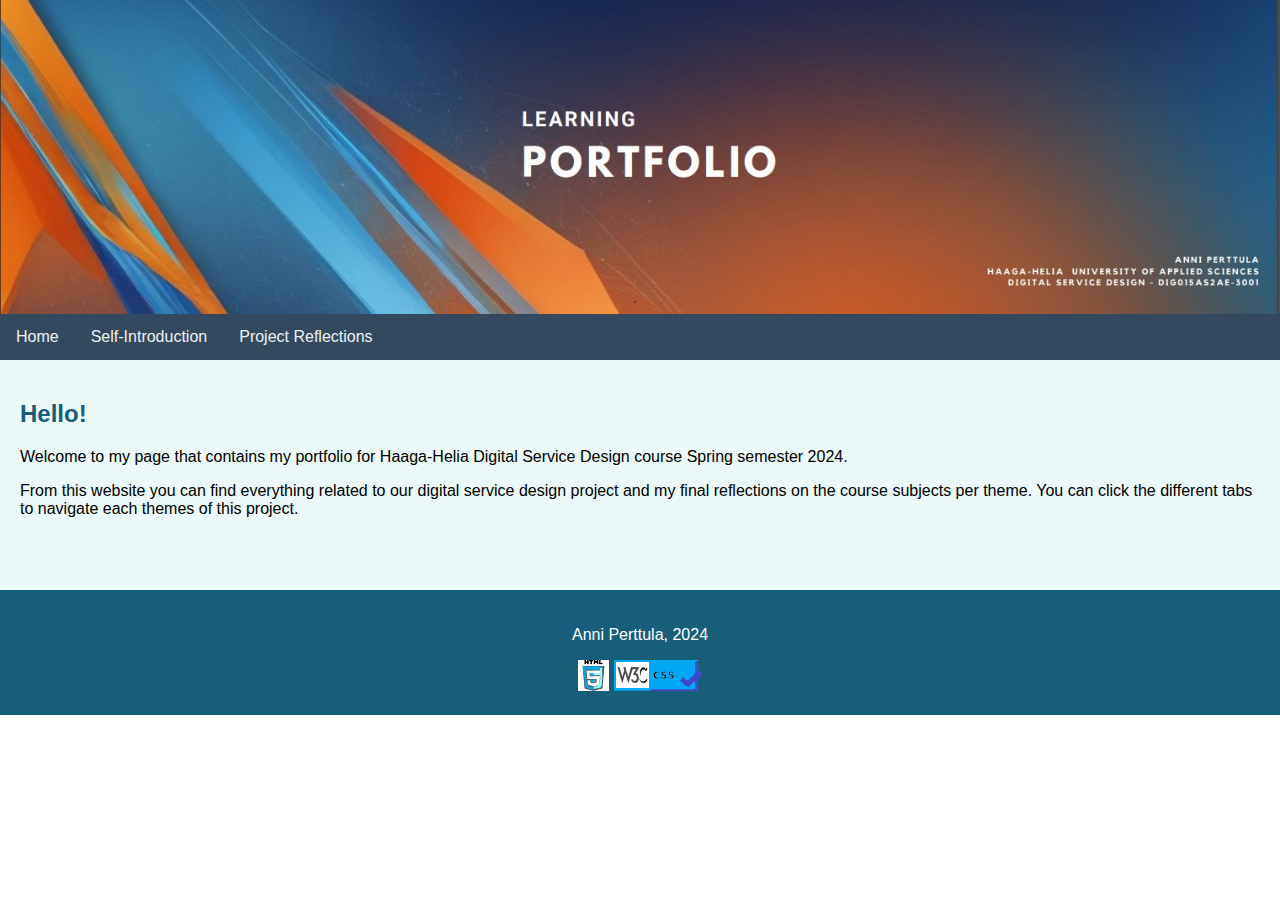
==== index.html @ cc637cb7 "Update index.html" ====
<!DOCTYPE html>
<html lang="en">
  
<head>
<link rel="stylesheet" href="index.css">
  
 <title>Portfolio - Digital Service Design</title>
  
 <meta charset="utf-8">
 <meta name="viewport" content="width=device-width, initial-scale=1">
</head>
  
<body>
 <header>
 <img src="portfolio.jpg" alt="Header" class="responsive">
    <style>
    .responsive {
      width: 100%;
     height: auto;
      }
    </style>
 </header>

  <div class="navbar">
    <a href="index.html">Home</a>
    <a href="aboutMe.html">Self-Introduction</a>
    <div class="dropdown">
      <button class="dropbtn">Project Reflections
        <i class="fa fa-caret-down"></i>
      </button>
      <div class="dropdown-content">
        <a href="a2.html" title="A2: W3 CSS Tutorial Reflections">A2: W3 CSS Tutorial Reflections</a>
        <a href="a3.html" title="A3: Building Team Web Portfolio">A3: Building Team Web Portfolio</a>
      </div>
    </div>
  </div>

 <div>
  <section>
    <nav> 
    </nav>
  
  
  <article>
    <h2>Hello!</h2>
  
    <p> Welcome to my page that contains my portfolio for Haaga-Helia Digital Service Design course Spring semester 2024. </p>
    <p> From this website you can find everything related to our digital service design project and my final reflections on the course subjects per theme. You can click the different tabs to navigate each themes of this project.</p>
  </br>
  </br>
  </article>
 </section>
 </div>
  
<footer>
  <p>Anni Perttula, 2024</p>
    <a href="https://validator.w3.org/check?uri=referer">
      <img style="border:none;height:31px;width:31px;text-decoration:none;"
       src="htmlLogo.png"
       alt="Valid HTML"/></a>

      <a href="https://jigsaw.w3.org/css-validator/check/referer">
       <img style="border:none;width:88px;height:31px;text-decoration:none;"
        src="cssLogo.png"
        alt="Valid CSS" /></a>
</footer>
  
</body>
</html>
---- index.css ----
body {
  font-family: Arial, Helvetica, sans-serif;
   margin: 0;
  padding: 0;
}

/*HEADER*/
header {
  background-color: #43c5c3;
  padding: 0;
  text-align: center;
}

header img {
  width: 100%; 
  height: auto; 
  display: block; 
}

/*NAVIGATION BAR*/
.navbar {
  overflow: hidden;
  background-color: #34495e; /* Trendy dark blue color */
}

.navbar a {
  float: left;
  font-size: 16px;
  color: #ecf0f1; /* Light gray text color */
  text-align: center;
  padding: 14px 16px;
  text-decoration: none;
}

/* Dropdown styles */
.dropdown {
  float: left;
  overflow: hidden;
}

.dropdown .dropbtn {
  font-size: 16px;
  border: none;
  outline: none;
  color: #ecf0f1; /* Light gray text color */
  padding: 14px 16px;
  background-color: inherit;
  font-family: inherit;
  margin: 0;
}

.navbar a:hover, .dropdown:hover .dropbtn {
  background-color: #e74c3c; /* Trendy red color on hover */
}

.dropdown-content {
  display: none;
  position: absolute;
  background-color: #ecf0f1; /* Light gray background color */
  min-width: 160px;
  box-shadow: 0px 8px 16px 0px rgba(0,0,0,0.2);
  z-index: 1;
}

.dropdown-content a {
  float: none;
  color: #2c3e50; /* Blue-gray text color */
  padding: 12px 16px;
  text-decoration: none;
  display: block;
  text-align: left;
}

.dropdown-content a:hover {
  background-color: #bdc3c7; /* Lighter gray on hover */
}

.dropdown:hover .dropdown-content {
  display: block;
}

/* Container for flexboxes */
section {
  display: -webkit-flex;
  display: flex;
}

/* Two columns style */
.left-column {
  flex: 1;
  background-color: #3498db; /* Trendy blue color */
  padding: 20px;
}


/* Style the content */
article {
  flex: 2; /* Adjust the flex value for the article */
  background-color: #ebf9f9;
  color: #165e79;
  padding: 20px;
}

article p {
  color: black;
}

/* Style the footer */
footer {
  background-color: #165e79;
  padding: 20px;
  text-align: center;
  color: white;
}

@media (max-width: 600px) {
  section {
    -webkit-flex-direction: column;
    flex-direction: column;
  }
}
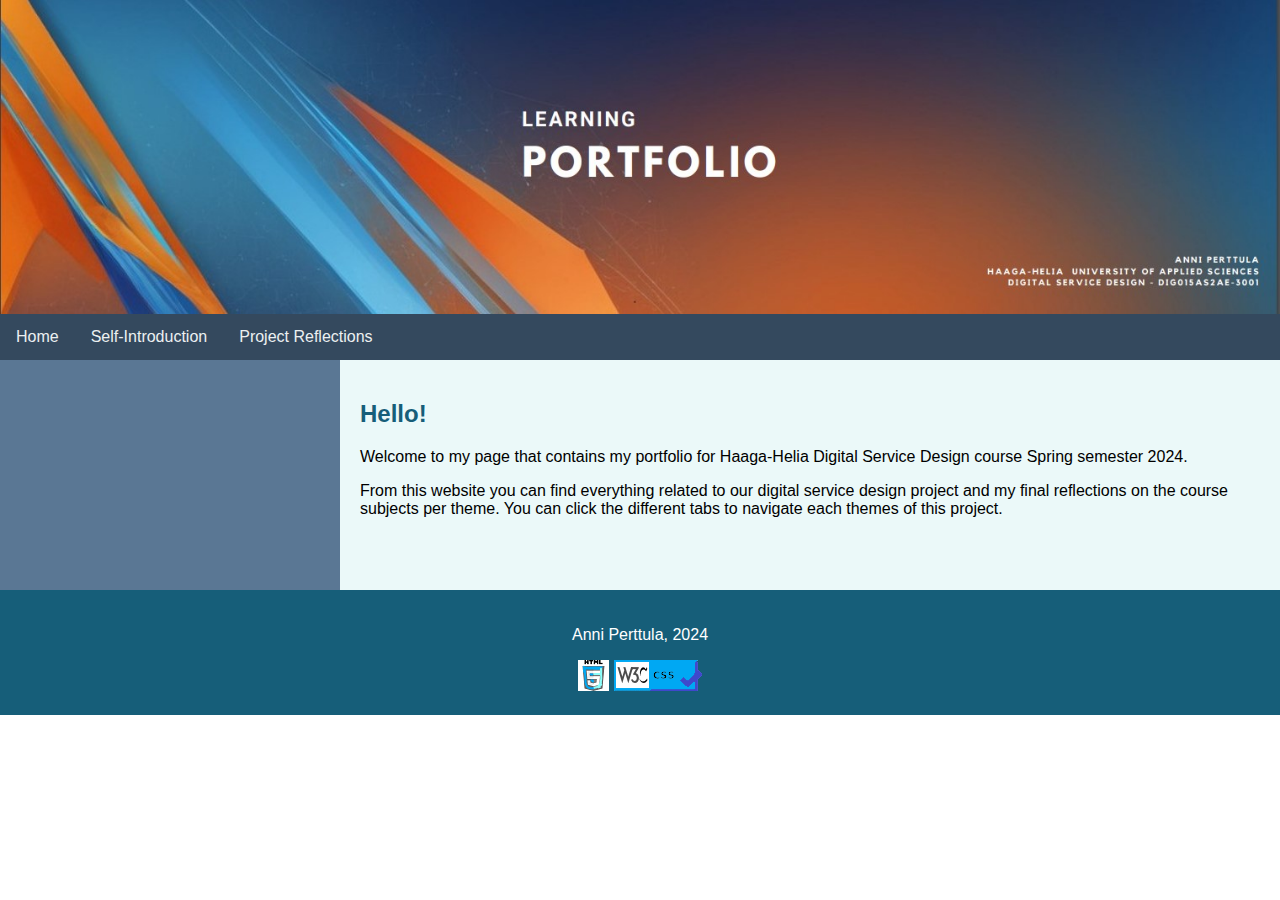
==== commit 4a5dacd3: "Update index.html" ====
--- a/index.html
+++ b/index.html
@@ -31,6 +31,7 @@
       <div class="dropdown-content">
         <a href="a2.html" title="A2: W3 CSS Tutorial Reflections">A2: W3 CSS Tutorial Reflections</a>
         <a href="a3.html" title="A3: Building Team Web Portfolio">A3: Building Team Web Portfolio</a>
+        <a href="a4.html" title="A4: The Immutable Rules of UX by Jakob Nielsen">A4: The Immutable Rules of UX by Jakob Nielsen</a>
       </div>
     </div>
   </div>
--- a/index.css
+++ b/index.css
@@ -2,6 +2,10 @@
   font-family: Arial, Helvetica, sans-serif;
    margin: 0;
   padding: 0;
+}
+
+* {
+  box-sizing: border-box;
 }
 
 /*HEADER*/
@@ -85,6 +89,14 @@
   display: flex;
 }
 
+nav {
+  -webkit-flex: 1;
+  -ms-flex: 1;
+  flex: 1;
+  background: #5a7794;
+  padding: 20px;
+}
+
 /* Two columns style */
 .left-column {
   flex: 1;
@@ -95,7 +107,9 @@
 
 /* Style the content */
 article {
-  flex: 2; /* Adjust the flex value for the article */
+  -webkit-flex: 3;
+  -ms-flex: 3;
+  flex: 3;
   background-color: #ebf9f9;
   color: #165e79;
   padding: 20px;
